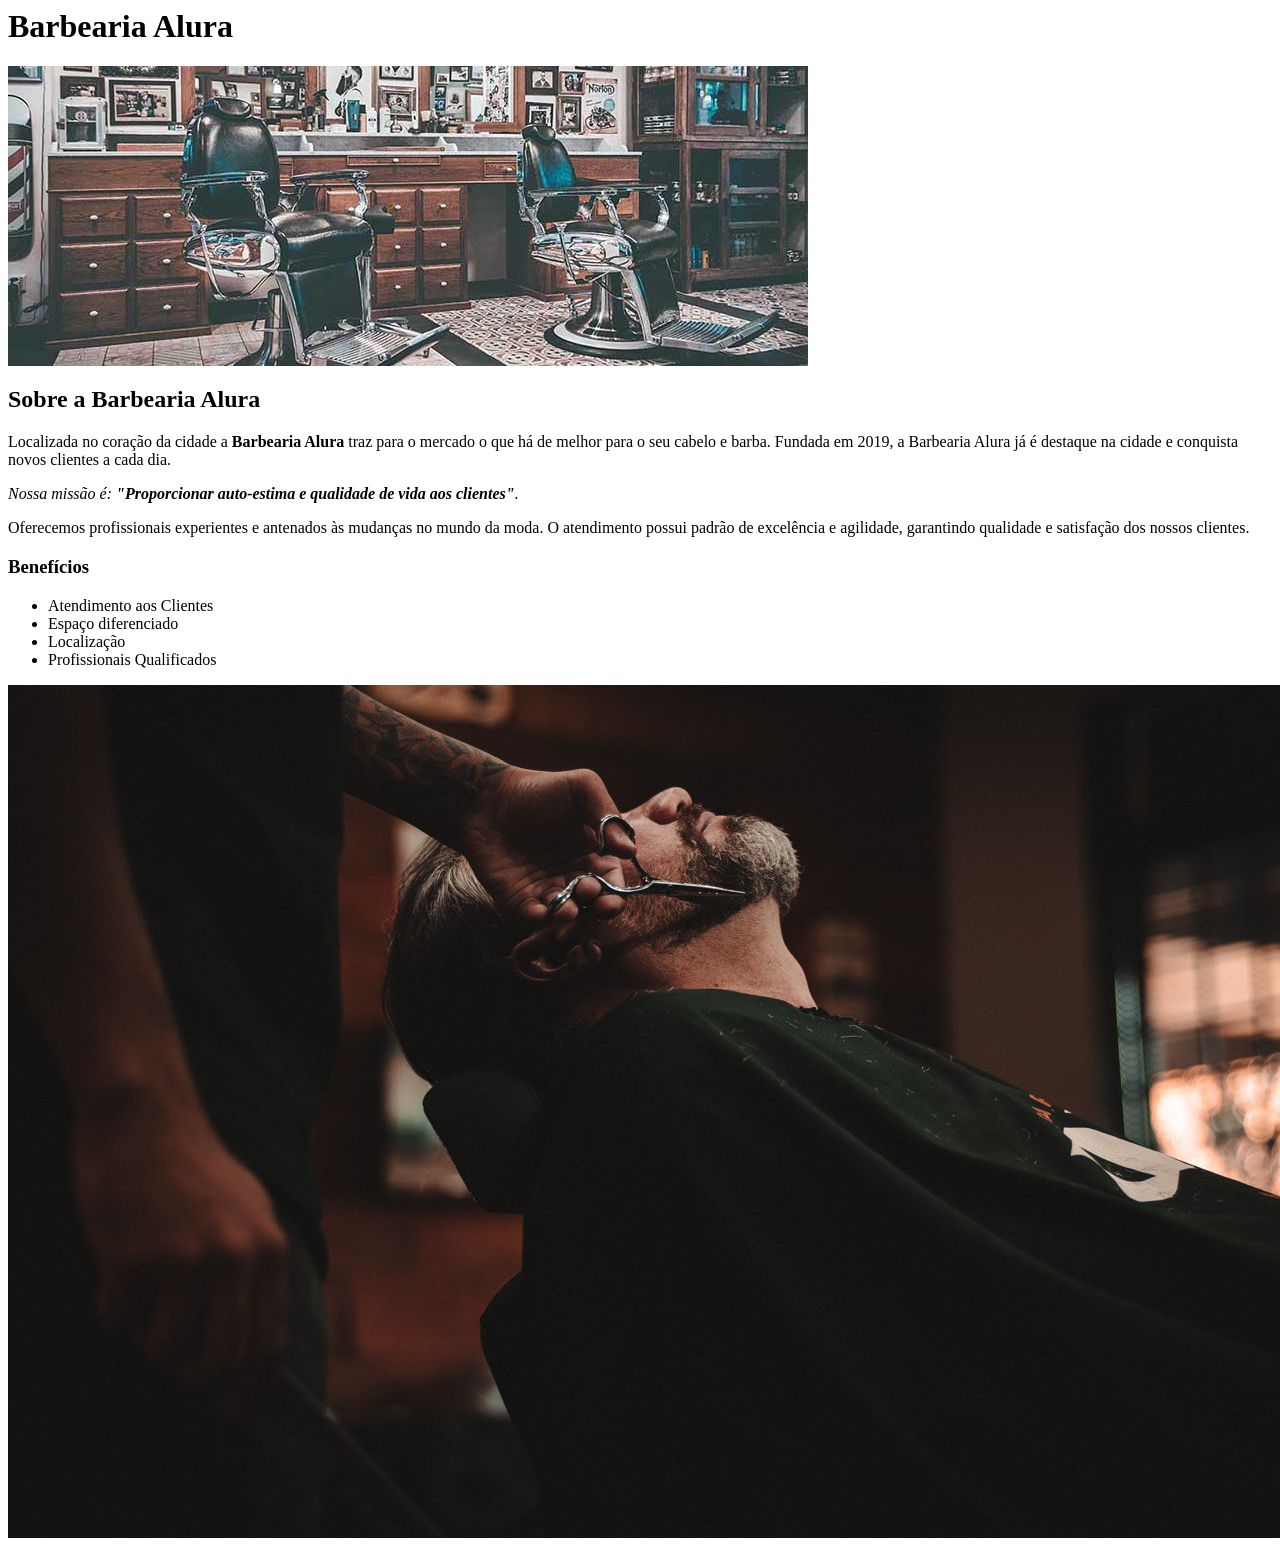
==== produtos.html @ 82db0fdc "ok" ====
<body>
    <header>
        <h1 class="titulo-principal"> Barbearia Alura </h1>
    </header>

    <img id="banner" src="banner.jpg">

<!-- div principal -->
<div class="principal">
    <h2 class="titulo-centralizado"> Sobre a Barbearia Alura </h2>

    <p>Localizada no coração da cidade a <strong>Barbearia Alura</strong> traz para o mercado o que há de melhor para o seu cabelo e barba. Fundada em 2019, a Barbearia Alura já é destaque na cidade e conquista novos clientes a cada dia.</p>

    <p id="missao"><em>Nossa missão é: <strong>"Proporcionar auto-estima e qualidade de vida aos clientes"</strong>.</em></p>

    <p>Oferecemos profissionais experientes e antenados às mudanças no mundo da moda. O atendimento possui padrão de excelência e agilidade, garantindo qualidade e satisfação dos nossos clientes.</p>
</div>

<!-- div beneficios -->
<div class="beneficios">
    <h3 class="titulo-centralizado">Benefícios</h3>

    <ul>
        <li class="itens">Atendimento aos Clientes</li>
        <li class="itens">Espaço diferenciado</li>
        <li class="itens">Localização</li>
        <li class="itens">Profissionais Qualificados</li>
    </ul>

    <img src="beneficios.jpg" class="imagembeneficios">
</div>
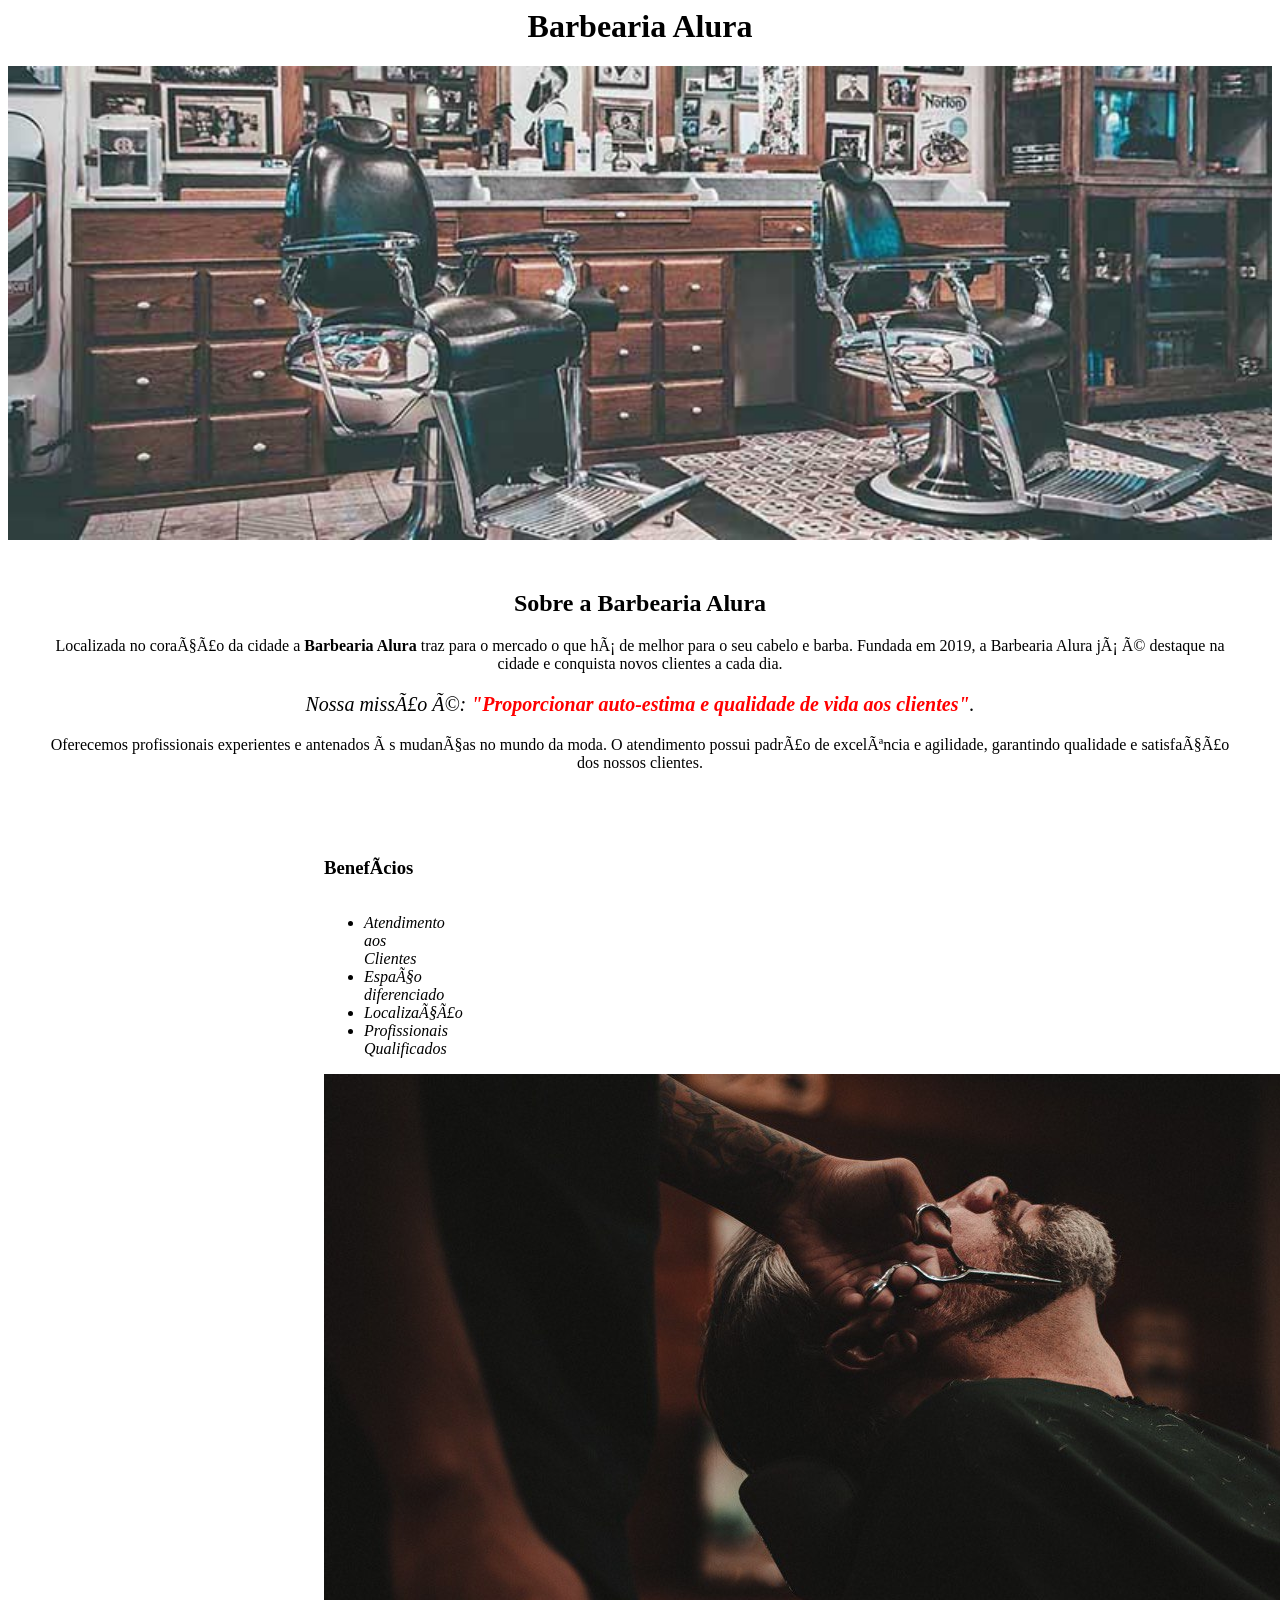
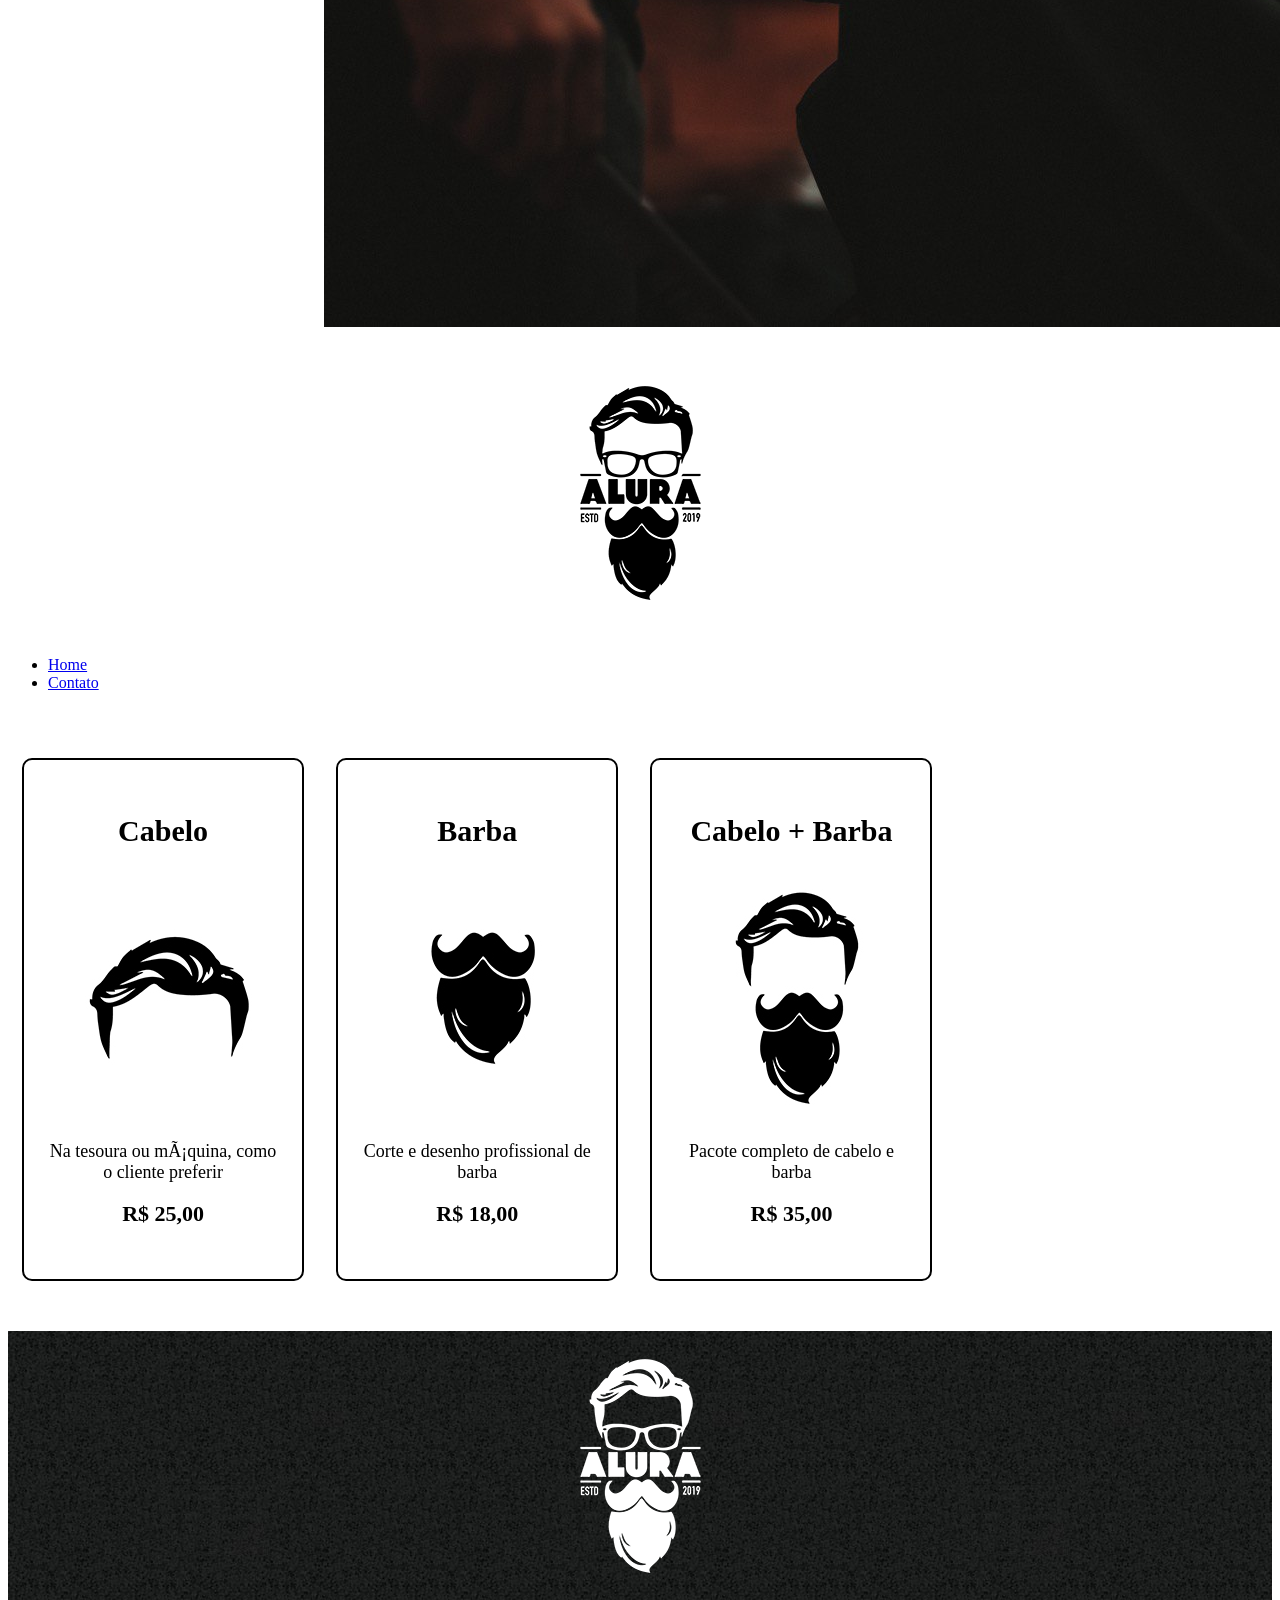
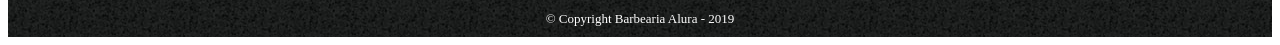
==== commit 976c4850: "ok" ====
--- a/produtos.html
+++ b/produtos.html
@@ -29,3 +29,58 @@
 
     <img src="beneficios.jpg" class="imagembeneficios">
 </div>
+
+
+
+
+<!DOCTYPE html>
+<html>
+<head>
+<meta charset="UTF-8">
+<title>Produtos - Barbearia Alura</title>
+<link rel="stylesheet" href="reset.css">
+<link rel="stylesheet" href="style.css">
+</head>
+<body>
+<header>
+<div class="caixa">
+<h1><img src="logo.png"></h1>
+
+<nav>
+<ul>
+<li><a href="index.html">Home</a></li>
+<li><a href="contatovla.html">Contato</a></li>
+</ul>
+</nav>
+</div>
+</header>
+
+<main>
+<ul class="produtos">
+<li>
+<h2>Cabelo</h2>
+<img src="cabelo.jpg">
+<p class="produto-descricao">Na tesoura ou máquina, como o cliente preferir</p>
+<p class="produto-preco">R$ 25,00</p>
+</li>
+<li>
+<h2>Barba</h2>
+<img src="barba.jpg">
+<p class="produto-descricao">Corte e desenho profissional de barba</p>
+<p class="produto-preco">R$ 18,00</p>
+</li>
+<li>
+<h2>Cabelo + Barba</h2>
+<img src="cabelo+barba.jpg">
+<p class="produto-descricao">Pacote completo de cabelo e barba</p>
+<p class="produto-preco">R$ 35,00</p>
+</li>
+</ul>
+</main>
+
+<footer>
+<img src="logo-branco.png">
+<p class="copyright">&copy; Copyright Barbearia Alura - 2019</p>
+</footer>
+</body>
+</html>
--- a/style.css
+++ b/style.css
@@ -0,0 +1,116 @@
+body {
+    background-color: #ffffff;
+}
+
+.principal{
+    background: #ffffff;
+    padding: 30px;
+}
+
+.itens{
+    font-style: italic;
+}
+
+.beneficios{
+    background: #ffffff;
+    padding: 20px;
+    margin:0 auto;
+}
+
+h2{
+   text-align: center;
+}
+
+ul{
+    display: inline-block;
+    vertical-align: top;
+    width: 20;
+    margin-right: 15%;
+}
+
+.beneficios{
+    width: 50%;
+}
+
+p{
+    text-align: center;
+}
+
+em strong{
+    color: #ff0000
+}
+
+#banner{
+    width: 100%;
+}
+
+h1{
+    text-align: center;
+}
+
+#missao{
+    font-size: 20px;
+}
+
+.imgbeneficios{
+    width: 50%;
+}
+
+/* PRODUTOS */
+.produtos {
+width: 940px;
+margin: 0 auto;
+padding: 50px 0;
+}
+
+.produtos li {
+display: inline-block;
+text-align: center;
+width: 30%;
+vertical-align: top;
+margin: 0 1.5%;
+padding: 30px 20px;
+box-sizing: border-box;
+border: 2px solid #000000;
+border-radius: 10px;
+}
+
+.produtos li:hover {
+border-color: #C78C19;
+}
+
+.produtos li:active {
+border-color: #088C19;
+}
+
+.produtos li:hover h2 {
+font-size: 34px;
+}
+
+.produtos h2 {
+font-size: 30px;
+font-weight: bold;
+}
+
+.produto-descricao {
+font-size: 18px;
+}
+
+.produto-preco {
+font-size: 22px;
+font-weight: bold;
+margin-top: 10px;
+}
+
+
+footer {
+text-align: center;
+background: url("bg.jpg");
+padding: 10px 0;
+}
+
+.copyright {
+color: #FFFFFF;
+font-size: 13px;
+margin: 20px 0 0;
+}
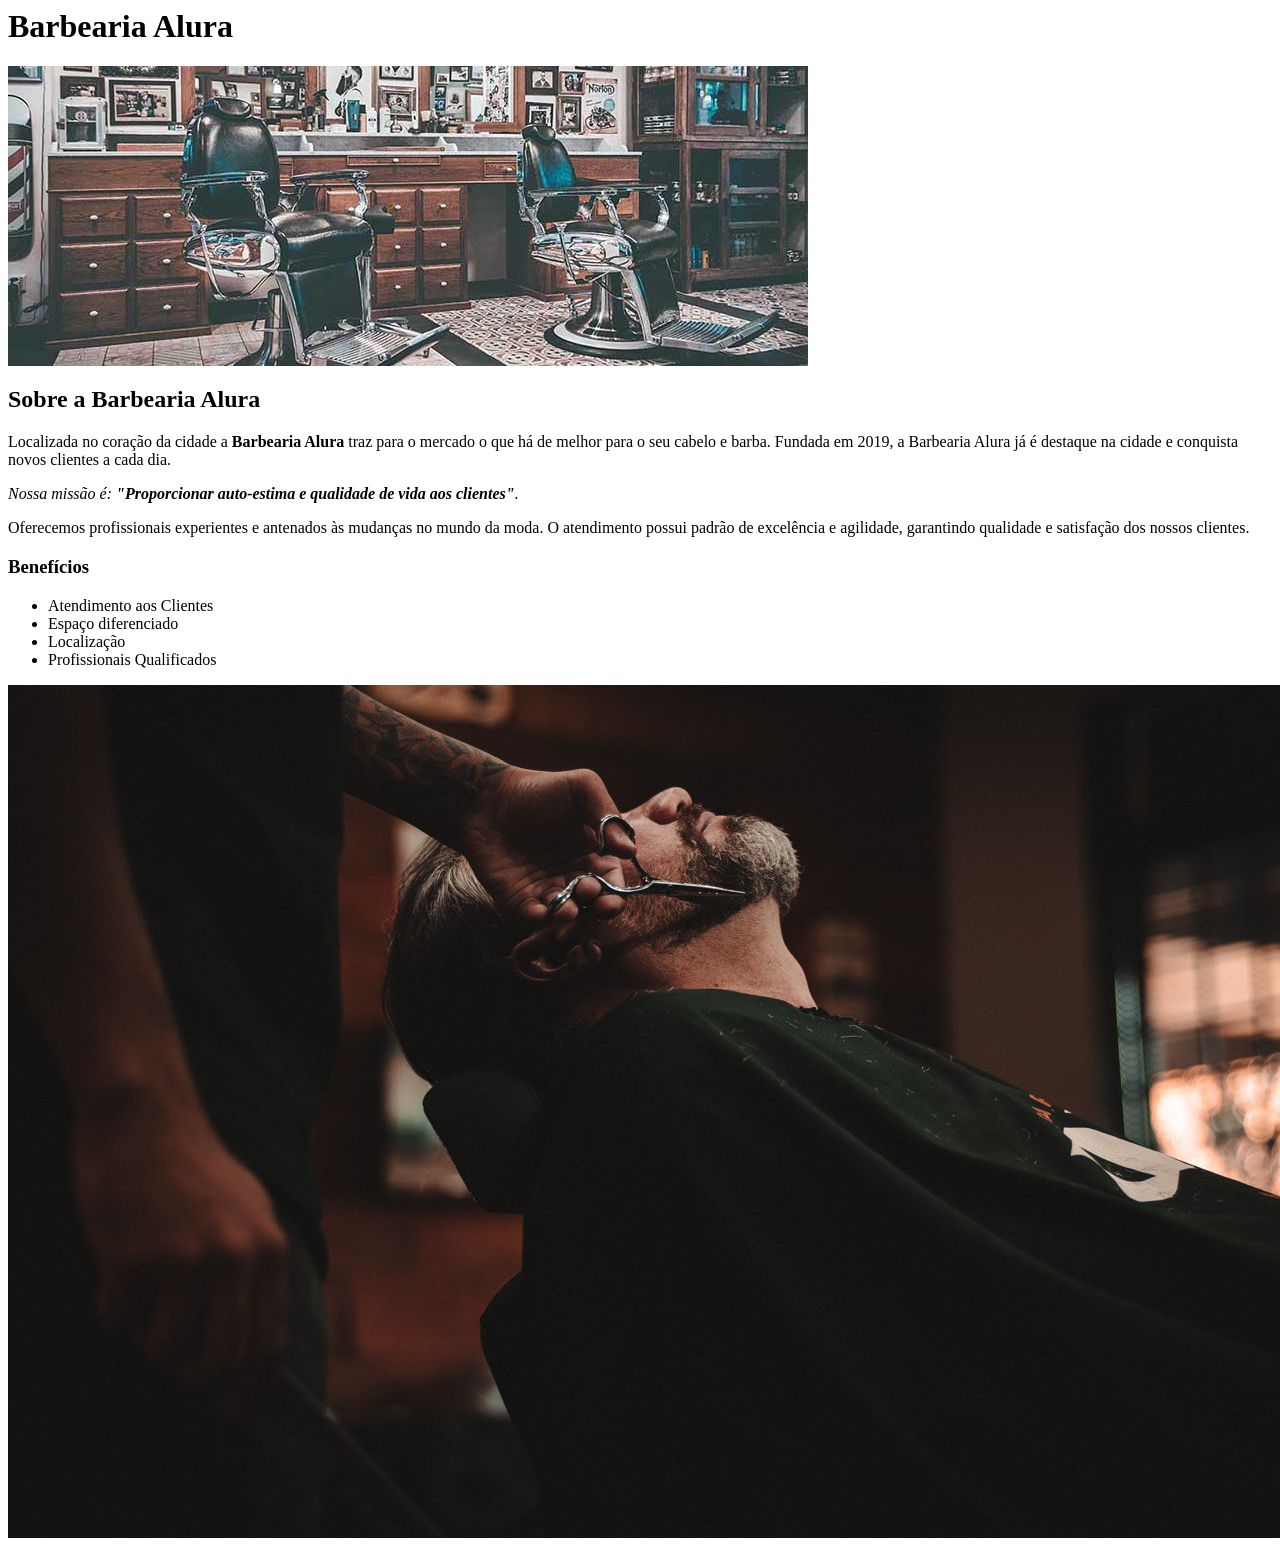
==== commit 25730174: "ok" ====
--- a/produtos.html
+++ b/produtos.html
@@ -28,59 +28,4 @@
     </ul>
 
     <img src="beneficios.jpg" class="imagembeneficios">
-</div>
-
-
-
-
-<!DOCTYPE html>
-<html>
-<head>
-<meta charset="UTF-8">
-<title>Produtos - Barbearia Alura</title>
-<link rel="stylesheet" href="reset.css">
-<link rel="stylesheet" href="style.css">
-</head>
-<body>
-<header>
-<div class="caixa">
-<h1><img src="logo.png"></h1>
-
-<nav>
-<ul>
-<li><a href="index.html">Home</a></li>
-<li><a href="contatovla.html">Contato</a></li>
-</ul>
-</nav>
-</div>
-</header>
-
-<main>
-<ul class="produtos">
-<li>
-<h2>Cabelo</h2>
-<img src="cabelo.jpg">
-<p class="produto-descricao">Na tesoura ou máquina, como o cliente preferir</p>
-<p class="produto-preco">R$ 25,00</p>
-</li>
-<li>
-<h2>Barba</h2>
-<img src="barba.jpg">
-<p class="produto-descricao">Corte e desenho profissional de barba</p>
-<p class="produto-preco">R$ 18,00</p>
-</li>
-<li>
-<h2>Cabelo + Barba</h2>
-<img src="cabelo+barba.jpg">
-<p class="produto-descricao">Pacote completo de cabelo e barba</p>
-<p class="produto-preco">R$ 35,00</p>
-</li>
-</ul>
-</main>
-
-<footer>
-<img src="logo-branco.png">
-<p class="copyright">&copy; Copyright Barbearia Alura - 2019</p>
-</footer>
-</body>
-</html>+</div>
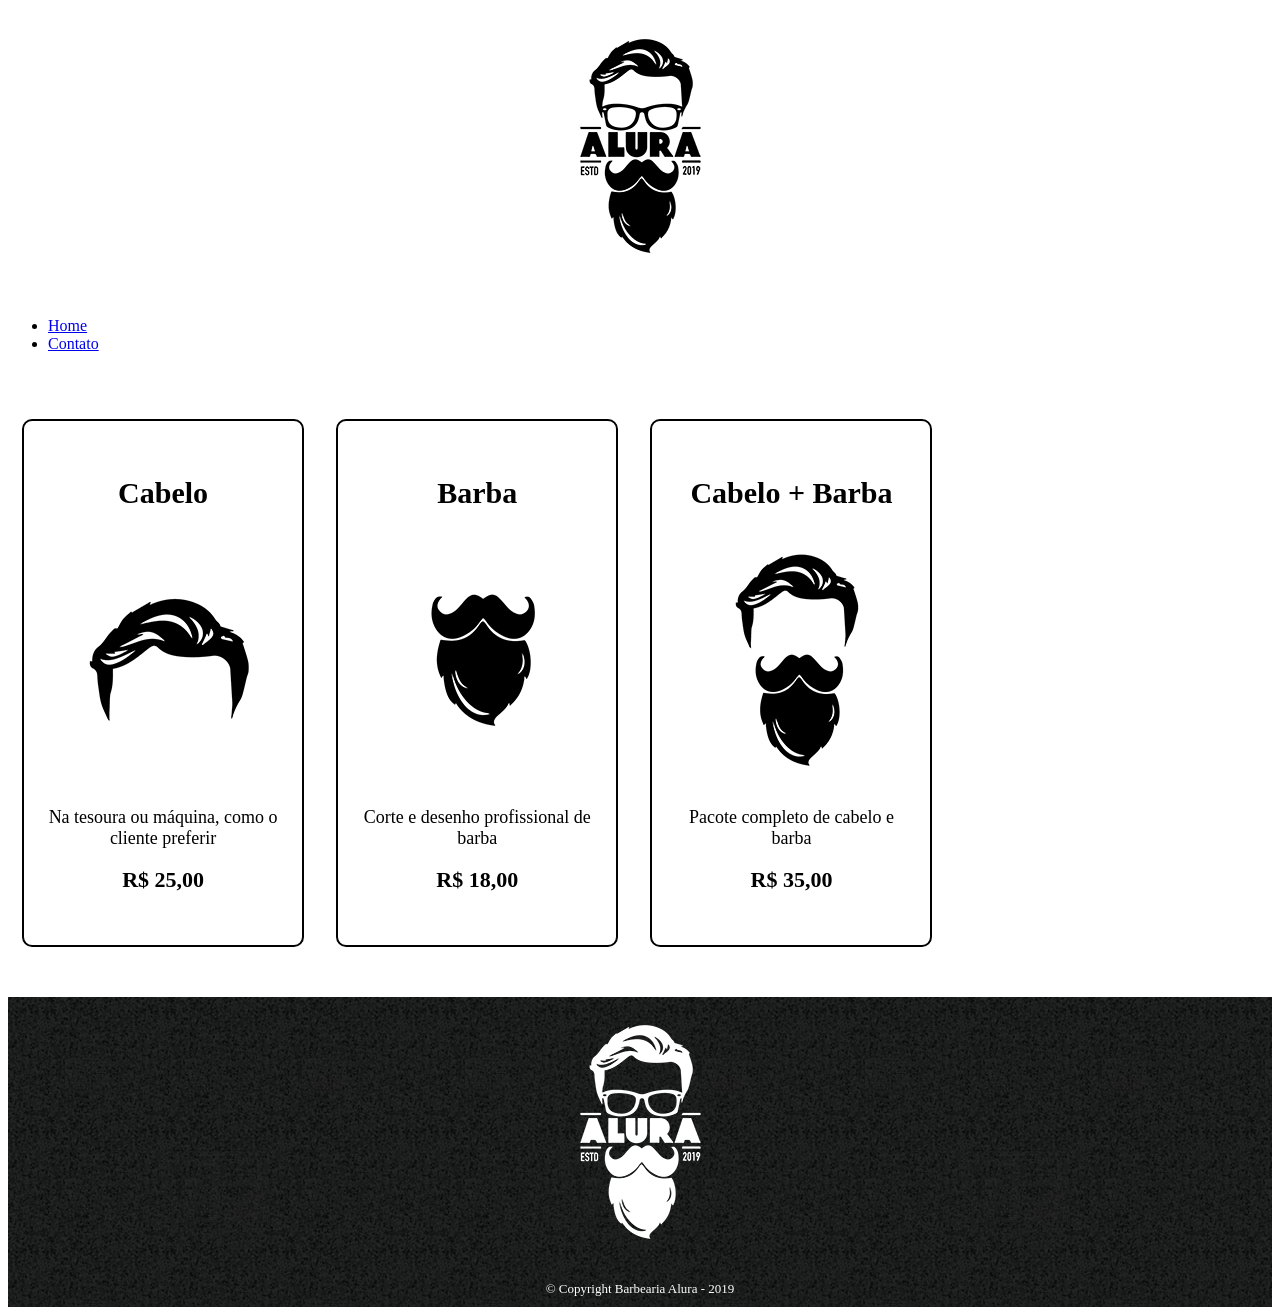
==== commit 8543a17d: "ok" ====
--- a/produtos.html
+++ b/produtos.html
@@ -1,31 +1,51 @@
+<!DOCTYPE html>
+<html>
+<head>
+<meta charset="UTF-8">
+<title>Produtos - Barbearia Alura</title>
+<link rel="stylesheet" href="reset.css">
+<link rel="stylesheet" href="style.css">
+</head>
 <body>
-    <header>
-        <h1 class="titulo-principal"> Barbearia Alura </h1>
-    </header>
+<header>
+<div class="caixa">
+<h1><img src="logo.png"></h1>
 
-    <img id="banner" src="banner.jpg">
+<nav>
+<ul>
+<li><a href="index.html">Home</a></li>
+<li><a href="contatovla.html">Contato</a></li>
+</ul>
+</nav>
+</div>
+</header>
 
-<!-- div principal -->
-<div class="principal">
-    <h2 class="titulo-centralizado"> Sobre a Barbearia Alura </h2>
+<main>
+<ul class="produtos">
+<li>
+<h2>Cabelo</h2>
+<img src="cabelo.jpg">
+<p class="produto-descricao">Na tesoura ou máquina, como o cliente preferir</p>
+<p class="produto-preco">R$ 25,00</p>
+</li>
+<li>
+<h2>Barba</h2>
+<img src="barba.jpg">
+<p class="produto-descricao">Corte e desenho profissional de barba</p>
+<p class="produto-preco">R$ 18,00</p>
+</li>
+<li>
+<h2>Cabelo + Barba</h2>
+<img src="cabelo+barba.jpg">
+<p class="produto-descricao">Pacote completo de cabelo e barba</p>
+<p class="produto-preco">R$ 35,00</p>
+</li>
+</ul>
+</main>
 
-    <p>Localizada no coração da cidade a <strong>Barbearia Alura</strong> traz para o mercado o que há de melhor para o seu cabelo e barba. Fundada em 2019, a Barbearia Alura já é destaque na cidade e conquista novos clientes a cada dia.</p>
-
-    <p id="missao"><em>Nossa missão é: <strong>"Proporcionar auto-estima e qualidade de vida aos clientes"</strong>.</em></p>
-
-    <p>Oferecemos profissionais experientes e antenados às mudanças no mundo da moda. O atendimento possui padrão de excelência e agilidade, garantindo qualidade e satisfação dos nossos clientes.</p>
-</div>
-
-<!-- div beneficios -->
-<div class="beneficios">
-    <h3 class="titulo-centralizado">Benefícios</h3>
-
-    <ul>
-        <li class="itens">Atendimento aos Clientes</li>
-        <li class="itens">Espaço diferenciado</li>
-        <li class="itens">Localização</li>
-        <li class="itens">Profissionais Qualificados</li>
-    </ul>
-
-    <img src="beneficios.jpg" class="imagembeneficios">
-</div>+<footer>
+<img src="logo-branco.png">
+<p class="copyright">&copy; Copyright Barbearia Alura - 2019</p>
+</footer>
+</body>
+</html>
--- a/style.css
+++ b/style.css
@@ -0,0 +1,116 @@
+body {
+    background-color: #ffffff;
+}
+
+.principal{
+    background: #ffffff;
+    padding: 30px;
+}
+
+.itens{
+    font-style: italic;
+}
+
+.beneficios{
+    background: #ffffff;
+    padding: 20px;
+    margin:0 auto;
+}
+
+h2{
+   text-align: center;
+}
+
+ul{
+    display: inline-block;
+    vertical-align: top;
+    width: 20;
+    margin-right: 15%;
+}
+
+.beneficios{
+    width: 50%;
+}
+
+p{
+    text-align: center;
+}
+
+em strong{
+    color: #ff0000
+}
+
+#banner{
+    width: 100%;
+}
+
+h1{
+    text-align: center;
+}
+
+#missao{
+    font-size: 20px;
+}
+
+.imgbeneficios{
+    width: 50%;
+}
+
+/* PRODUTOS */
+.produtos {
+width: 940px;
+margin: 0 auto;
+padding: 50px 0;
+}
+
+.produtos li {
+display: inline-block;
+text-align: center;
+width: 30%;
+vertical-align: top;
+margin: 0 1.5%;
+padding: 30px 20px;
+box-sizing: border-box;
+border: 2px solid #000000;
+border-radius: 10px;
+}
+
+.produtos li:hover {
+border-color: #C78C19;
+}
+
+.produtos li:active {
+border-color: #088C19;
+}
+
+.produtos li:hover h2 {
+font-size: 34px;
+}
+
+.produtos h2 {
+font-size: 30px;
+font-weight: bold;
+}
+
+.produto-descricao {
+font-size: 18px;
+}
+
+.produto-preco {
+font-size: 22px;
+font-weight: bold;
+margin-top: 10px;
+}
+
+
+footer {
+text-align: center;
+background: url("bg.jpg");
+padding: 10px 0;
+}
+
+.copyright {
+color: #FFFFFF;
+font-size: 13px;
+margin: 20px 0 0;
+}
